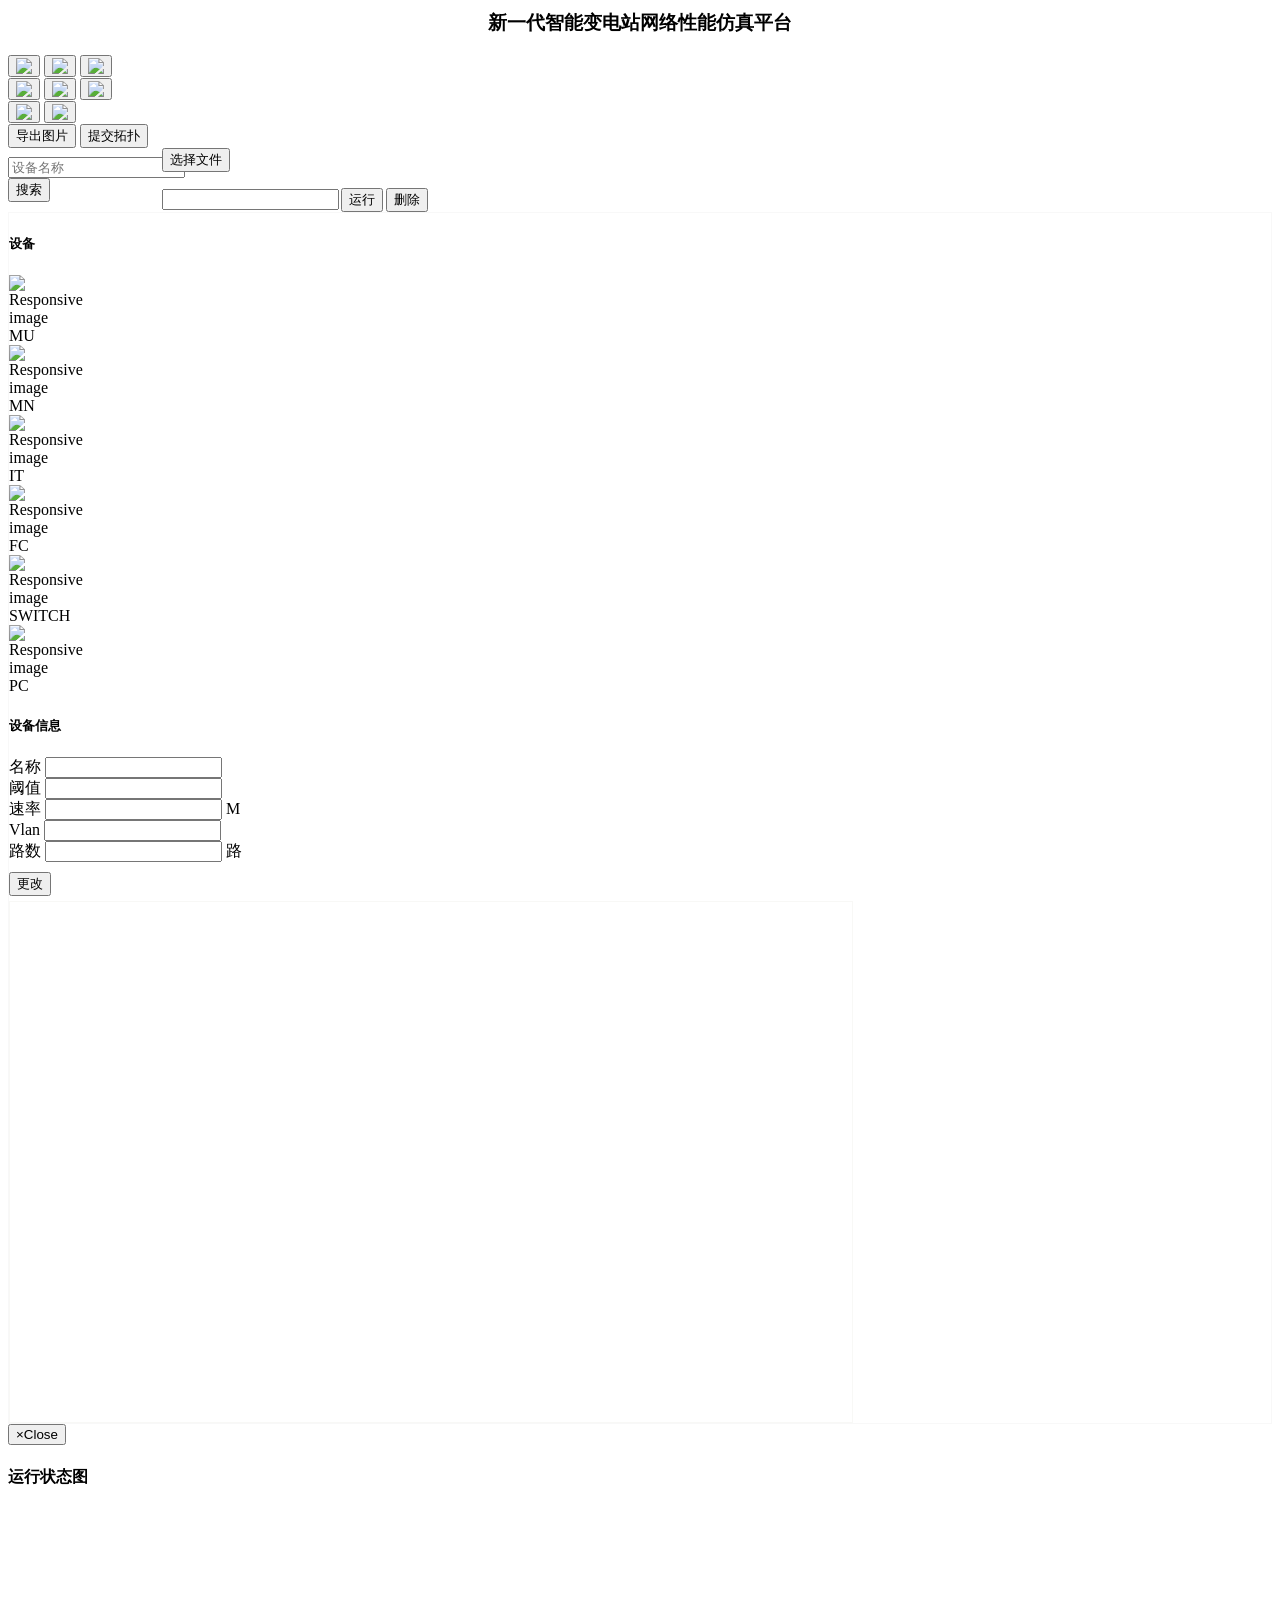
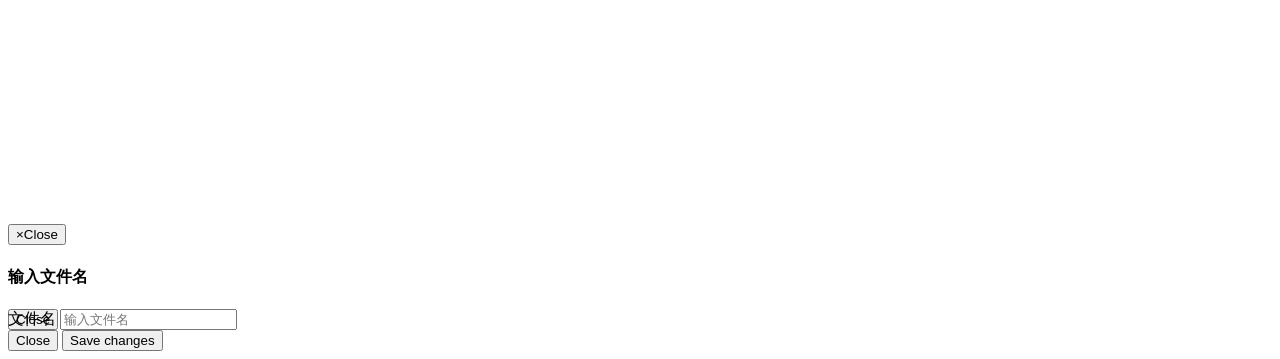
==== www/index.html @ 82be54b1 "remove log & change project name in the index page" ====
<html>
    <head>
        <meta http-equiv="Content-Type" content="text/html;charset=UTF-8">
        <meta http-equiv="X-UA-Compatible" content="IE=EmulateIE9">
        <title>智能变电站仿真系统</title>
        <meta name="description" content="智能变电站仿真系统 by davidxn davkas">
        <meta name="keyword" content="智能变电站仿真系统 by davidxn davkas">   
        <link href="./css/jquery.snippet.min.css" rel="stylesheet">
        <link href="./css/bootstrap.min.css" rel="stylesheet">
        <link href="./css/editor.css" rel="stylesheet">
        <script type="text/javascript" src="/socket.io/socket.io.js"></script>
        <script type="text/javascript" src="./js/jquery-2.1.1.min.js"></script> 
        <script type="text/javascript" src="./js/jquery.snippet.min.js"></script>
        <script type="text/javascript" src="./js/bootstrap.min.js"></script>
        <script type="text/javascript" src="./js/jtopo.js"></script>
        <script type="text/javascript" src="./js/common.js"></script>
        <script type="text/javascript" src="./js/editor.js"></script>
        <script type="text/javascript" src="./js/highcharts.src.js"></script>
        <script type="text/javascript" src="./js/exporting.src.js"></script>

    </head>

    <body>
        <div class="caption" id="top_">
            <h3 style="text-align:center; margin-top: 10px;">
                新一代智能变电站网络性能仿真平台
            </h3>
        </div>
        <div>
            <div class="Editor" style="margin-top: 0px;">
                <div id="toolbar" class="Toolbar">
                    <div class="btn-group">
                        <button class=" btn btn-default btn-sm" title="默认模式" mode="normal" onClick="JavaScript: setModle('normal');" ><img src="style/images/default_icon.png"></button>
                        <button class=" btn btn-default btn-sm" title="框选模式" mode="select" onClick="JavaScript: setModle('select');" ><img src="style/images/rectangle_selection_icon.png" ></button>
                        <button class=" btn btn-default btn-sm" title="浏览模式" mode="drag" onClick="JavaScript: setModle('drag');"  ><img src="style/images/pan_icon.png"></button>
                    </div>
                    <div class="btn-group">
                        <button class=" btn btn-default btn-sm" title="放大" onClick="JavaScript: zoomOut();"><img src="style/images/zoomin_icon.png" ></button>
                        <button class=" btn btn-default btn-sm" title="缩小" onClick="JavaScript: zoomIn();"><img src="style/images/zoomout_icon.png"></button>
                        <button id="fullScreenButton" class=" btn btn-default btn-sm" title="纵览" onclick="fullScreenButton()"><img src="style/images/overview_icon.png"></button>
                    </div>
                    <div class="btn-group">
                        <button class=" btn btn-default btn-sm" title="清除所有元素" onclick="clearElement();"><img src="style/images/delete.png"></button>
                        <button class=" btn btn-default btn-sm" title="清除选中元素" onclick="deleteElement();"><img src="style/images/deleteone.png"></button>
                 <!--        <button class=" btn btn-default btn-sm" title="树形布局"><img src="style/images/view_tree.png"></button> -->
                    </div>
                    <div class="btn-group">
                        <button class=" btn btn-default btn-sm" title="导出图片" id="exportButton">导出图片</button>
                        <button class=" btn btn-default btn-sm" title="提交拓扑" onclick="SubmitExistedFile();" >提交拓扑</button>
                    </div>  
                    <div style="display: inline-block; vertical-align: middle;">
                        <div class="input-group input-group-sm" style="width: 150px;">            
                            <input type="text" class="form-control " placeholder="设备名称" id="findText">
                            <span class="input-group-btn">                    
                                <button class="btn btn-default btn-sm" type="button" id="findButton">搜索</button>   
                            </span>            
                        </div>
                    </div>
                    <div style="display: inline-block; vertical-align: middle; width:300px;">
                        
                        <div class="input-group input-group-sm">
                          <span class="input-group-btn">
                            <!-- <button class="btn btn-default btn-sm" type="button">Go!</button> -->
                            <button type="button" class="btn btn-default btn-sm dropdown-toggle" data-toggle="dropdown" style="margin-right:-1px;">选择文件<span class="caret"></span></button>
                                <ul class="dropdown-menu" role="menu" id="FileList">
                                </ul>
                          </span>
                          <input type="text" class="form-control" id="choicedFileName" >
                          <span class="input-group-btn">
                            <button class="btn btn-default btn-sm" type="button" style="margin-right:-1px;margin-left:-2px" onclick="runTopo()">运行</button>
                          </span>
                           <span class="input-group-btn">
                            <button class="btn btn-default btn-sm" type="button" onclick="deleteFile();" >删除</button>
                          </span>
                        </div>
                    </div>            
                </div>
            </div>
            <div class="Main-Panel" style="background-color: #fff; border: 1px solid  #f8f8f8;">
                <div id="right" class="right"> 
                    <div class="title">
                            <h5 class="headline" style="">设备</h5>
                        </div>   
                    <div id="toolbox" class="Toolbox"> 
                        <div class="toolbox-item" style="dispaly:inline-block;width:60px " >
                            <img class="img-responsive img-thumbnail" alt="Responsive image" src="./network/images2/mu.png" draggable="true" title="MU" draginfo='{"size":{"width":40},"image":"./network/images2/mu.png","label":"MU"}' ondragstart="drag(event)" >
                            <div class="caption">
                                MU
                            </div>
                        </div>
                        <div class="toolbox-item" style="dispaly:inline-block;width:60px " >
                            <img class="img-responsive img-thumbnail" alt="Responsive image" src="./network/images2/mn.png" draggable="true" title="MN" draginfo='{"size":{"width":40},"image":"./network/images2/mn.png","label":"MN"}' ondragstart="drag(event)">
                            <div class="caption">
                                MN
                            </div>
                        </div>
                        <div class="toolbox-item" style="dispaly:inline-block;width:60px " >
                             <img class="img-responsive img-thumbnail" alt="Responsive image" src="./network/images2/it.png" draggable="true" title="IT" draginfo='{"size":{"width":40},"image":"./network/images2/it.png","label":"IT"}' ondragstart="drag(event)">
                            <div class="caption">
                                IT
                            </div>
                        </div>
                        <div class="toolbox-item" style="dispaly:inline-block;width:60px " >
                            <img class="img-responsive img-thumbnail" alt="Responsive image" src="./network/images2/fc.png" draggable="true" title="FC" draginfo='{"size":{"width":40},"image":"./network/images2/fc.png","label":"FC"}' ondragstart="drag(event)">
                            <div class="caption">
                                FC
                            </div>
                        </div>
                        <div class="toolbox-item" style="dispaly:inline-block;width:60px " >
                             <img class="img-responsive img-thumbnail" alt="Responsive image" src="./network/images2/switch.png" draggable="true" title="Switch" draginfo='{"size":{"width":40},"image":"./network/images2/switch.png","label":"Switch"}' ondragstart="drag(event)">
                            <div class="caption">
                                SWITCH
                            </div>
                        </div>
                        <div class="toolbox-item" style="dispaly:inline-block;width:60px " >
                               <img class="img-responsive img-thumbnail" alt="Responsive image" src="./network/images2/pc.png" draggable="true" title="PC" draginfo='{"size":{"width":40},"image":"./network/images2/pc.png","label":"PC"}' ondragstart="drag(event)">
                            <div class="caption">
                                PC
                            </div>
                        </div>
                   <!--      <img class="img-responsive img-thumbnail" alt="Responsive image" src="./img/host.png" draggable="true" title="服务器" draginfo='{"size":{"width":40},"image":"./img/modem.png","label":"服务器"}' ondragstart="drag(event)">
                   <img class="img-responsive img-thumbnail" alt="Responsive image" src="./network/images2/server2.png" draggable="true" title="文字" draginfo='{"size":{"width":40},"image":"./network/images2/server2.png","label":"文字"}' ondragstart="drag(event)"> -->
                    </div>
                    <div id="devinfo" class="devinfo" >
                        <div class="title">
                            <h5 class="headline" style="">设备信息</h5>
                        </div>
                        <div class="input-group input-group-sm" style="display: none; ">
                            <span class="input-group-addon cap" >ID</span>
                            <input type="text" id="info_id" class="form-control">
                        </div>
                        <div class="input-group input-group-sm" style="background-color: #fff;">
                            <span class="input-group-addon cap" >名称</span>
                            <input type="text" id="info_name" class="form-control">
                        </div>
                        <div class="input-group input-group-sm">
                            <span class="input-group-addon cap" >阈值</span>
                            <input type="text" id="info_alarmLimit" class="form-control">
                        </div>
                        <div class="input-group input-group-sm">
                            <span class="input-group-addon cap" >速率</span>
                            <input type="text" id="info_rate" class="form-control">
                           <span class="input-group-addon">M</span>
                        </div>
                        <div class="input-group input-group-sm">
                            <span class="input-group-addon cap" id="vlan">Vlan</span>
                            <input type="text" id="info_vlan" class="form-control">
                        </div>
                        <div class="input-group input-group-sm" >
                            <span class="input-group-addon cap" >路数</span>
                            <input type="text" id="info_num" class="form-control">
                            <span class="input-group-addon">路</span>
                        </div>
                        <div class="btn-group btn-group-sm ">
                            <button type="button" class="btn btn-default btn-primary" style=" margin-top: 10px;margin-bottom:5px " onclick="changeDevInfo();">更改</button>
                           <!--  <button type="button" class="btn btn-default" onclick="showModal();">状态</button> -->
                        </div>
                    </div>
                </div>
                <div class="Graph-Panel" ondragover="allowDrop(event)" ondrop="drop(event)"  style="padding-right: 0px;">
                    <canvas id="canvas"  height="520" width="842" style="background-color: #fff; border: 1px solid  #f8f8f6; cursor: default;">
                    </canvas>
                </div>
            </div>
        </div>
        <!-- Modal -->
        <div class="modal fade" id="ChartModal" tabindex="-1" role="dialog" aria-labelledby="myModalLabel" aria-hidden="true">
            <div class="modal-dialog" style="width:900px;height:400px">
                <div class="modal-content">
                    <div class="modal-header">
                        <button type="button" class="close" data-dismiss="modal"><span aria-hidden="true">&times;</span><span class="sr-only">Close</span></button>
                        <h4 class="modal-title" id="myModalLabel">运行状态图</h4>
                    </div>
                    <div class="modal-body" id="chartShowPanel" style="width:800px;height:400px">
                    </div>
                    <div class="modal-footer">
                        <button type="button" class="btn btn-default" data-dismiss="modal">Close</button>
                        <!-- <button type="button" class="btn btn-primary">Save changes</button> -->
                    </div>
                </div>
            </div>
        </div>
        <div class="modal fade" id="SubmitModal" tabindex="-1" role="dialog" aria-labelledby="myModalLabel" aria-hidden="true">
            <div class="modal-dialog">
                <div class="modal-content">
                    <div class="modal-header">
                        <button type="button" class="close" data-dismiss="modal"><span aria-hidden="true">&times;</span><span class="sr-only">Close</span></button>
                        <h4 class="modal-title" id="myModalLabel">输入文件名</h4>
                    </div>
                    <div class="modal-body" >
                        <div class="form-group">
                            <label for="FileName">文件名</label>
                            <input type="email" class="form-control" id="inPutFileName" placeholder="输入文件名">
                        </div>
                    </div>
                    <div class="modal-footer">
                        <button type="button" class="btn btn-default" data-dismiss="modal">Close</button>
                        <button type="button" class="btn btn-primary" data-dismiss="modal" onclick="SubmitNewFile();">Save changes</button>
                    </div>
                </div>
            </div>
        </div>
        <div id="cover" class="cover">      
            <div class="spinner">
                <div class="dot1"></div>
                <div class="dot2"></div>
            </div>
        </div>
    </body>    
</html>
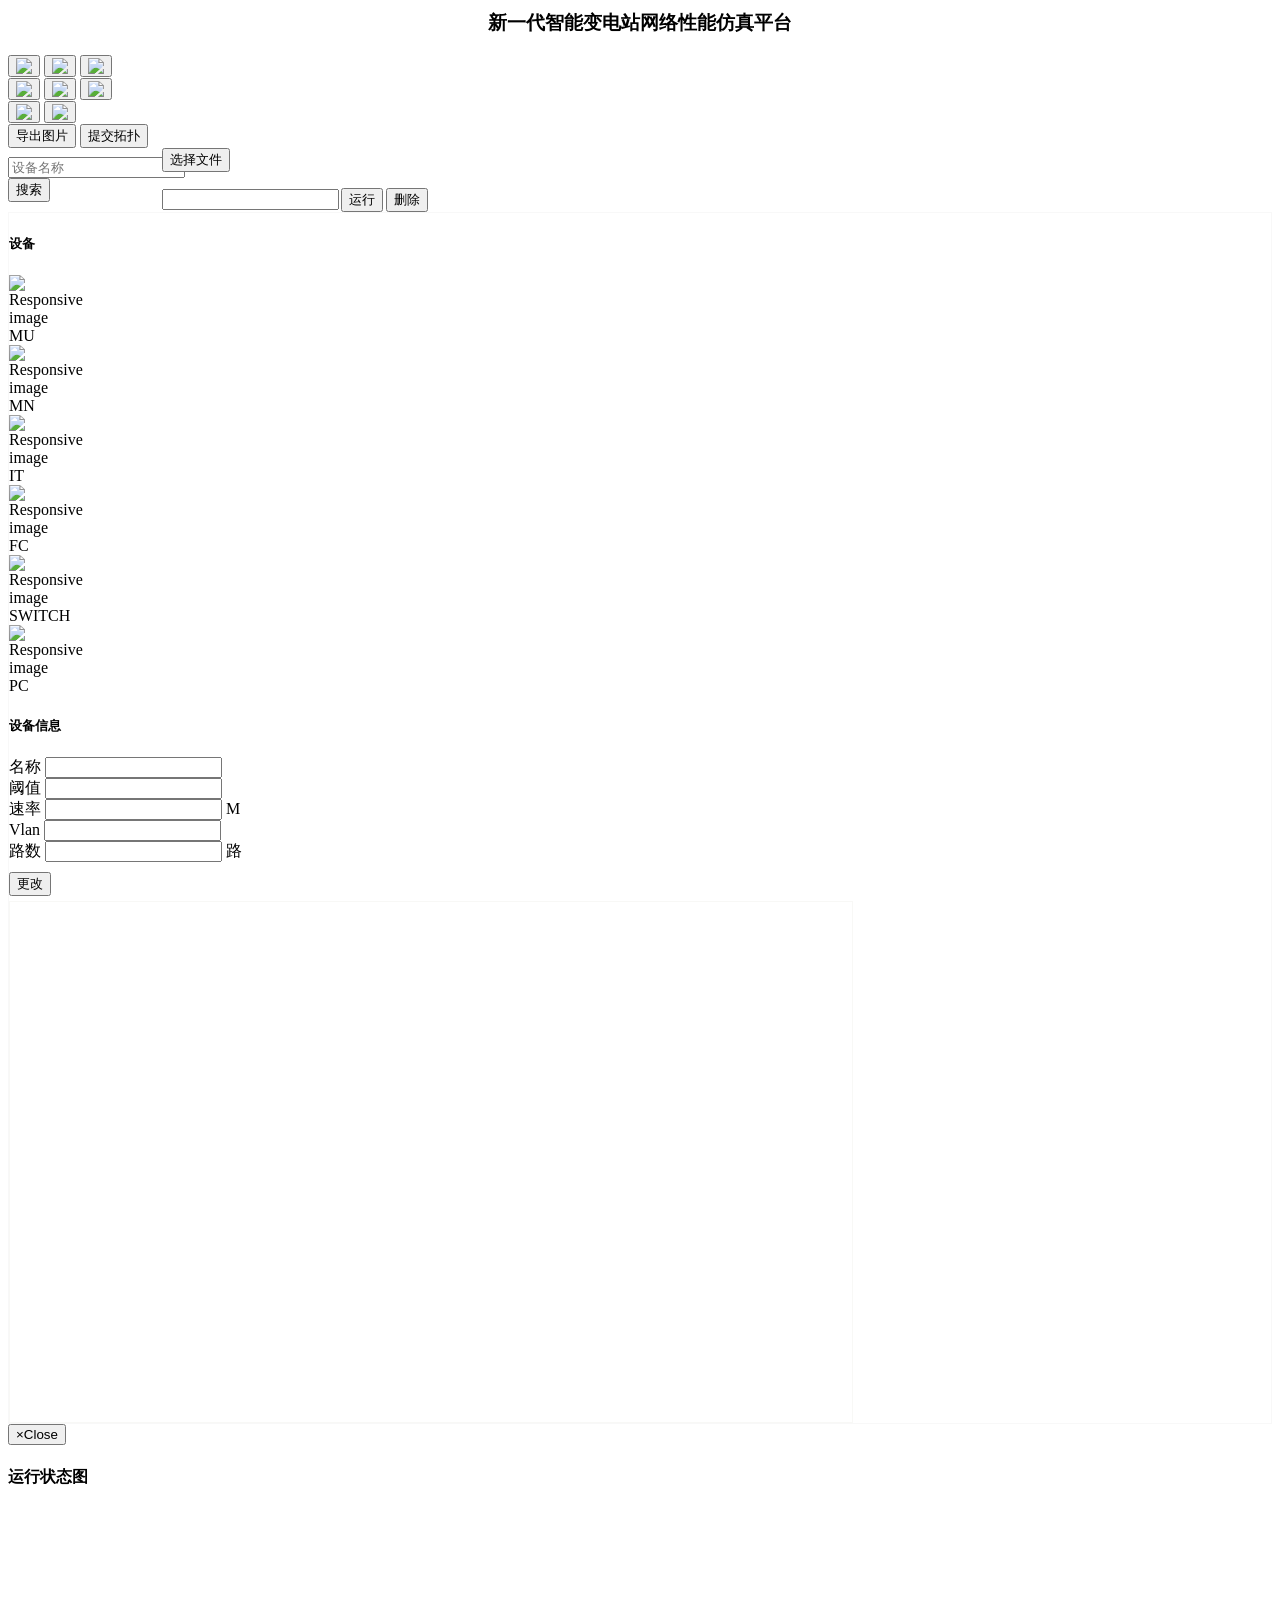
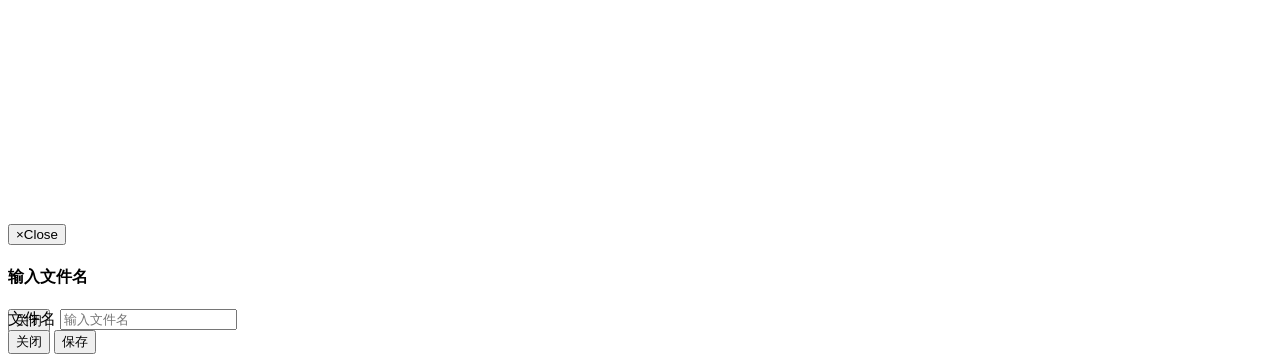
==== commit 8e5d6c7d: "改几个中文" ====
--- a/www/index.html
+++ b/www/index.html
@@ -174,7 +174,7 @@
                     <div class="modal-body" id="chartShowPanel" style="width:800px;height:400px">
                     </div>
                     <div class="modal-footer">
-                        <button type="button" class="btn btn-default" data-dismiss="modal">Close</button>
+                        <button type="button" class="btn btn-default" data-dismiss="modal">关闭</button>
                         <!-- <button type="button" class="btn btn-primary">Save changes</button> -->
                     </div>
                 </div>
@@ -194,8 +194,8 @@
                         </div>
                     </div>
                     <div class="modal-footer">
-                        <button type="button" class="btn btn-default" data-dismiss="modal">Close</button>
-                        <button type="button" class="btn btn-primary" data-dismiss="modal" onclick="SubmitNewFile();">Save changes</button>
+                        <button type="button" class="btn btn-default" data-dismiss="modal">关闭</button>
+                        <button type="button" class="btn btn-primary" data-dismiss="modal" onclick="SubmitNewFile();">保存</button>
                     </div>
                 </div>
             </div>
